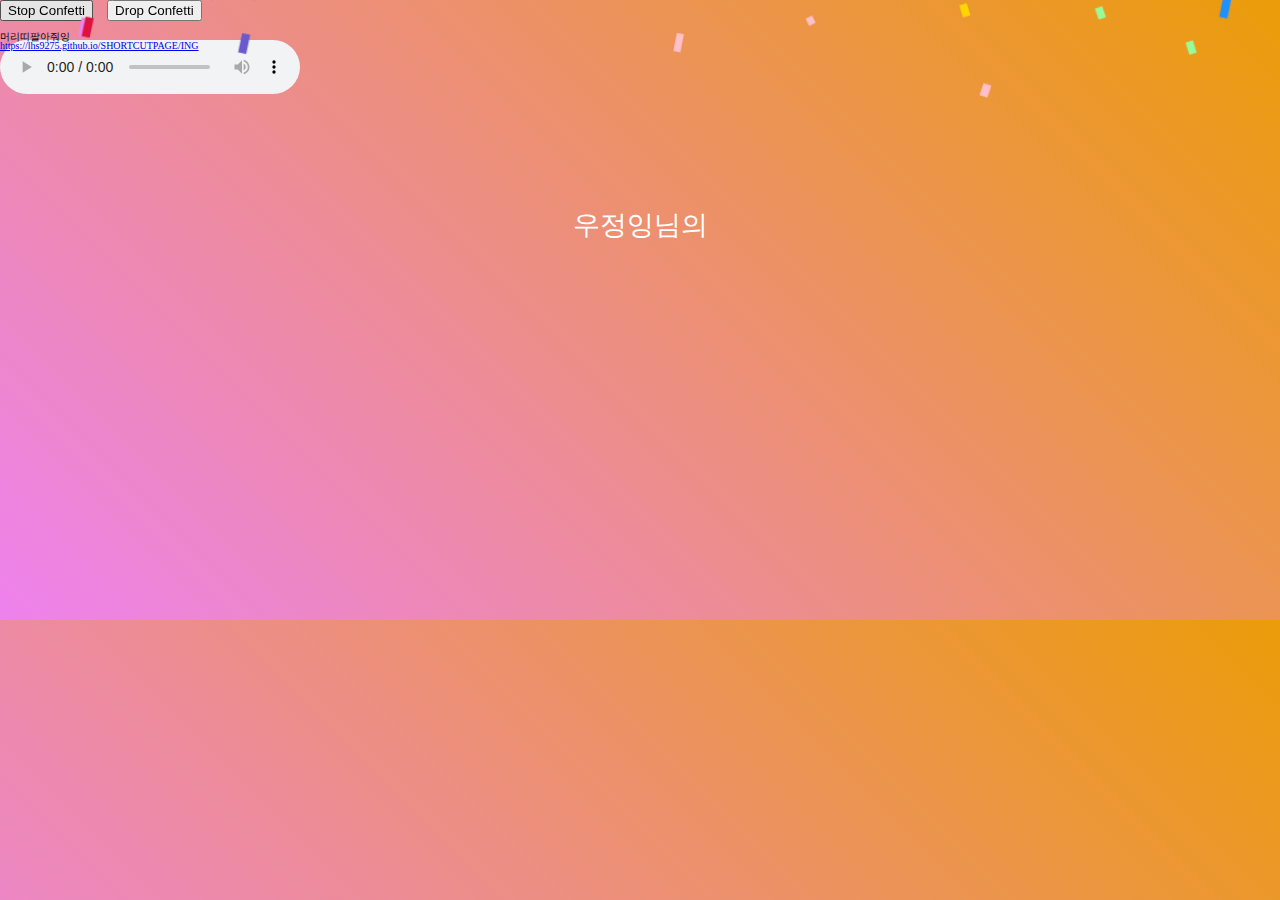
==== 1209.html @ c1bf4723 "Update and rename index.html to 1209.html" ====
<!DOCTYPE html>
<html lang="en">
<head>
  <meta charset="UTF-8">
    <div style="position:absolute; top: 40px;"><audio src="back.mp3" autoplay loop controls></audio></div>
  <script src="https://code.jquery.com/jquery-3.6.4.min.js"></script>
    <script src="confetti_v2.js"></script>
  <title>HBD-FRIENDSHIP_ING</title>
  <link rel="stylesheet" href="style1.css">
  <div  style="position:absolute;top: 30px;;"><div style="font-size: 10px;">머리띠팔아줘잉</div></div>
  <div style="position:absolute; top: 40px;"><div style="font-size: 10px;"><a href="https://lhs9275.github.io/SHORTCUTPAGE/ING"> https://lhs9275.github.io/SHORTCUTPAGE/ING</a></div></div>
</head>


<body>

  <div class="buttonContainer">
    <button class="canvasBtn" id="stopButton">Stop Confetti</button>
    <button class="canvasBtn" id="startButton">Drop Confetti</button>    
</div>
<canvas id="canvas"></canvas>
<script>
  $(document).ready(function(){  
      
      function reAction(){
          $("#startButton").trigger("click");
          setTimeout(function(){
              $("#stopButton").trigger("click");
          }, 30000000);
      }

      
          reAction();
      }); 
      
</script>


        <div class="text-wrap">
          <p id="HBD-text" class="lg-text"></p>
      </div>
      <div class="center-text">
      <div id="messages-container"></div></div>

      <article class="cake-wrap">
        <section id="candle" onclick="nextPage()">
          <article id="lights" class="displayNone">
            <div class="light"></div>
            <div class="light"></div>
            <div class="light"></div>
            <div class="light"></div>
          </article>
          <div id="candle-body" class="displayNone"></div>
        </section>

        
        <section class="chiffons">
          <div id="cream" class="displayNone"></div>
          <div class="chiffon displayNone"></div>
          <div class="chiffon displayNone"></div>
          <div class="chiffon displayNone"></div>
          <div class="chiffon displayNone"></div>
          <div class="chiffon displayNone"></div>
        </section>
        <div id="cake-bottom" class="displayNone"></div>
      </article>  

      <script>
        // 예제: 동적으로 메시지를 추가하는 함수
        function addMessage(message) {
          // 새로운 메시지를 생성하여 메시지 컨테이너에 추가
          var newMessage = document.createElement('p');
          newMessage.textContent = message;
          document.getElementById('messages-container').appendChild(newMessage);
        }
    
        // 예제: 메시지를 로테이션하는 함수
        function rotateMessages(messages, interval) {
          var index = 0;
          setInterval(function () {
            // 현재 메시지 삭제
            $('#messages-container p').remove();
    
            // 다음 메시지 추가
            addMessage(messages[index]);
    
            // 다음 인덱스로 이동 (순환)
            index = (index + 1) % messages.length;
          }, interval);
        }
    
        // 예제: 여러 개의 축하 메시지를 추가
        var birthdayMessages = [
          '메챠야바잉 : 우정씨... 아이시떼루!!',
          ' [ING]가장아름다운순간 :지금처럼 너가 행복한 방송을 해줘, 우린 모든 우정잉을 응원해',
          '뽀삐뽀11:12 : 오늘은 토요일이니까 토요팅!',
          '_챗챗_ : 언제나 어디서나 응원하고있으니까 망설이지 말고 가고싶은 방향으로 걸어가도 돼. 생일 진심으로 축하해! 화이팅!! '
         ,'장발잉 : 생일 축하하고 열심히 달려와줘서 고마워. 항상 응원해👍'
         ,'잉정우12 : 항상 고맙지만 미안하기도하고 그냥 행복했음 좋겠어 화이팅!',
         '으앍 : 잉 생일 축하해 항상 응원해~', 
         '無人 : 어디를 가던 어디서 방송을 하던 항상 응원하고 언제나 최고인 우정잉의 생일을 축하해 잉친이가 되서 행복하고 우정잉 앞에 항상 꽃길만 펼쳐있으니 잉친이와 같이 걸어나가자 우정잉의 행복은 잉친이들의 행복 '
        ,'어 형이야 : 우정잉 평생 방송해~' ,
        '봄이내려 : 너의 모든 선택을 응원해!!!',
        '김수한무 거북이와 우정잉 : 오래보자',
        '왜이렇게어둡냐 : 항상 고마워 생일 축하해 끝까지 응원할게:)',
        '넘버원탑 : 방송해줘서 고마워 생일 축하해!' ,
        '징을치는우엉 : 잉! 잉덕분에 인방과 트위치 자체 빠질 수 있어서 기뻐! 항상 ㅎㅇㅌ 하고 어디서든 방송하는 걸 응원할게!!',
        '고은현 : 잉아 생일 정말 축하하고 방송해줘서 정말 고마워! 앞으로도 항상 팬으로써 함께할게! 우리 오래오래 보자~☺️ 우린 언제나 너의 편이야~'
      ,'앞으로뒤잉테 : 우:우리..대장 우정아 정:정말..진심으로 생일 축하해 잉:잉옹잉옹오잉오~~해피뻐스데이',
      '아무로 레잉 : 잉정아 건강하게 오래오래 살아~',
      '셉삐 : 잉 같은 사람을 또 만날 수 있을까? 내 인생에 한 편의 추억으로 남아줘서 고맙고 찐 아홉수 생일 너무 축하해~~ 🎉🎉🎉',
      '잉스프렌드 : 행복의 모양은 여러개지만 가장 큰 행복은 우정잉이야🫡',
      '무무쓰: 우정아 항상 재밌는 방송 해줘서 너무 고마워 생일 너무 축하해!! 앞으로도 잘 부탁해!!',
      '우엉징칭칙칙폭폭 : 비록 트위치는 사라지지만 우린 너가 가는곳 어디든 함께할게. 내 지친 삶에 유일한 엔돌핀 유토피아 우정잉! 항상 고맙고 우리 오래오래 보자 앞으로도 💜🌈'
     ,'포니테잉 : 멋진녀석 행복하자',
     '빨간조각 : 우정아 생일축하해 앞으로는 대포좀 잘먹어줘 부탁할게',
     '동화상사 : 잉 생일 축하해 아프지말고 행복하게 살고 평생 응원할게~',
     '거북팅이 : 오래전부터 봐았지만 언제나 재밌게 방송하시는 모습이 대단하다고 느껴졌어요. 시청자도 시청자지만 우정잉님이 즐겁고 재밌는 방송 해주셨으면 해요. 생일 축하드립니다!!!',  
      '바람신: 우정잉님 생일축하해요 🎉 방장 덕분에 일상이 즐겁고 행복하네요 우정잉님도 행복하세요',
      '우엉잉어빵 : 여신님 생일축하해요 더더욱 월클이되고 행복해지세요',
      '진랑이 : 너를 알게되고 호기심에 생방송을 보기시작하면서 내 삶의 많은 부분을 위로받았다 태어나줘서 고마워!'
      ,'에엑추 : 방장! 태어나서 이렇게 방송을 해줘서 진짜진짜 너무 고마워 방장이 어딜가든 그 뒤를 따라가서잘 헤쳐나갈 수 있도록 응원할게 평생 꽃길만 걷자잉 덕분에 나도 행복하니까 잉도 항상 행복했으면 좋겠어늘 고마워 방장 생일 축하해!!!' 
      ,'밈친놈 : 나 하니인테 생일 축하한다',
      '커여운고라니 : 젠장 또 잉정이형이야 또 생일을 맞이하고 말았어 나는 축하한다. 그것이 목도한자의 사명이야 생일 축하합니다 방장님',
      'Muchi : 생일 축하하고 내 삶의 안식처가 되어줘서 너무너무 고마워! 덕분에 삶이 조금이라도 행복해진거 같아! 앞으로도 잘 부탁해! 우정잉 화이팅!',
      '안달u :문득 생각난건데, 정말 운이 좋게 나도 우리나라에서 태어났고, 잉도 우리나라에서 태어나서 재밌게 방송도 보고 오프도 가고 하네! 다른 나라에 태어나서 언어가 달랐다면, 언어가 같은 나라여도 시차가 크다면 과연 이렇게 볼 수 있었을까 싶다. 빛머니 감사합니다',
      'oops_lobste : 생일축하하고 항상 응원합니다!!',
      '후뿌뿌뿌 : 겨울에 태어난~ 우정잉 생일 축하해!! 최고로 행복한 하루 보내렴'
      ,'94minsu : 친구야 늘 건강만 하자 화이팅 ~ 생일 축하해!',
    '망고망9 :항상 고맙고 어디로 가던 우리가 같은 방향 보고 걸어갈테니깐 잉은 행복만 해줘~~! 알겠지? 생일 진짜진짜 축하해!!!!',
    '이잉이용 : 우정잉님을 알게 되어서 인생이 더 행복해진것 같아요 앞으로도 잘부탁드리고 항상 건강하고 행복하게 지내시길 바랄게요 생일 정말 정말 축하드려요~ 우정잉 화이팅 !!'
   ,'대박이 : 대장 생일 축하해요!! 즐거운 날도 많고 힘든 나날도 많았을텐데 그 모든 시간잉이 밝게 빛나준 덕분에 나도 그 빛을 따라올수 있었어 앞으로도 오래오래 빛날수 있게 이젠 나도 응원할거야 화이팅! 축하해요!!',
   '띵띵땅땅땅 : 생일축하해 앞으로도 오래오래보자 너 칠순잔치 생카는 내가 해줄게~ ',
   '녹차피콜로 : 우정잉 생일축하해 항상 건강하고 행복하게 지내야돼',
   '설이더 : 나에게 행복이란 단어의 진짜 의미를 깨닫게 해줘서 고마워 덕분에 많이 웃었고 행복했어 잉과 함께하는 모든 순간들이 잊지 못할 정도로 좋았달까 ㅎㅎ 암튼 생일 축하하고 아프지 말어 ㅜㅜ 그리고 행복해야 돼 !!',
   '잉린이 43 : 잉 덕분에 힘들때 잘 이겨냈고 많이 웃었던거 같아 방송해줘서 고맙고 항상 너의 모든 선택을 응원할게!!! 생일축하해 잉~~~',
      '김말랭잉 : 우정잉 생일축하해~ 걸어가는길 외롭지 않게 함께할게 ',
   '이세계에서눈을뜨니내가잉모노? : 너의 매 순간이 행복하고 즐거웠으면 좋겠어 생일 축하해',
    'Sanh : 생일 축하해~ 맛난 거 먹어~',
    '따봉우정아고마워 : 점령',
      '겨울바람휘잉 : 방송해줘서 고맙고 우리 오래 보자~ 생일 너무너무 축하하고 항상 건강하고 행복해~~!!',
      '무지개떡우정잉 : 생일축하해 우리 지겹게보자고',
     '전형적인클잉셰 : 넌 최고야 잉 생일 많이 축하하고 항상 행복하자',
          '푸딩이 : 우정언니 아프지 말고 오래오래 방송하자 항상 고맙고 좋아해♡',
          '유그로 : 허허 잉베님 벌써 서른이시군요.. 생일 축하하고 앞으로 건강하시고 영양제 챙겨드십쇼',
          '김민킈 : 우정잉바보',
          '라떼는커피 : 29번째 생일 너무 축하해! 방송시작은 같이 못있었지만 끝나는 길은 꼭 같이남기를 지겹도록 오랫동안 보자구',
          '프룬_ : 생일축하해~~ 건강히 오래오래 함께하자',
          '우정잉싸바싸바하는잉친이 : 우정국 우정공주마마 탄신 경하드리옵니다 가내 평안하시고 옥체를 잘 보전하시어 오래토록 재밌는 방송 하며 천수를 누리소서 우정공주마마 만세! 만세! 만세!',
          '펑티모잉 : 생일축하해 항상 고마워요!! 행복한 일이 가득하기를..!',
          '아트라슈 : 우정아 덕분에 트위치 생활 행복했고 어딜가던지 따라갈게 우정잉 만세!!!',
          '소원이누룽지 : 생일 진짜진짜진짜 축하해 제일 행복한 하루!!!',
          '무릎이_아이휴 : 마흔살 축하하고 환갑까지 잘부탁해!!!',
          '유정 : She is Korean',
          '여정끝에니가 :잉 생일 축하하고 이번에 트위치 없어진다 해서 걱정 많을거 같은데 어딜가든 따라갈거니까 너무 걱정하지말고 2월 27일까지 잘 놀다 넘어가자 행복한 하루 보내 좀 있다 팬미팅장에서 보자 ',
          '커비 : 적게일하고 돈 많이 벌자 ',
     '머리띠팔아줘잉 : 우정잉님 생신 축하드리고 내년에는 아프지 말고 건강하게 지냈으면 좋겠어요 또 내년에 새로운 플랫폼에서 자리 잘 잡으시고 더욱 성장하셨으면 합니다 그리고 우정잉님 머리띠좀 팔아주세요 부탁드립니다 원하시면 제가 디자인까지 할게요 팔아만 주세요.. 아! 그리고  12월9일 콘서트에서 기다리겠습니다  12월9일에 봬요 우정잉 화이팅!!'
          ,' -the end-' 
         ,' -the end-' 
         ,' -the end-'
         ,' -the end-' 
         ,' -the end-' 
         ,' -the end-' 
         ,' -the end-' 
         ,' -the end-' 
         ,' -the end-' 
         ,' -the end-' 
         ,' -the end-' 
         ,' -the end-' 
         ,' -the end-' 
         ,' -the end-' 
         ,' -the end-' 
         ,' -the end-'  
    
    ];
    
        // 메시지를 5초마다 변경
        rotateMessages(birthdayMessages, 5000);
      </script>

  <script src="script.js"></script> 
</body>
</html>
---- style1.css ----
body {
    margin: 0;
    margin: 0 auto;
    padding: 0;
    background: linear-gradient(45deg, Violet, rgb(235, 156, 9));
  }
  
  body::-webkit-scrollbar {
    display: none;
  }
  
  .displayNone {
    display: none;
  }
  
  
  /* ===================================== title   */
  
  .text-wrap {
    display: flex;
    justify-content: center;
    margin-top: 180px;
  }
  
  #HBD-text {
    display: inline-block;
    font-size: 1.7em;
    color: #fff;
    position: relative;
  }
  
  #HBD-text::after { 
    display: block;
    position: absolute;
    top: 0; right: -10px;
    width: 3px; height: 100%;
    content: "";
    background-color: #fff;
  }
  
  #HBD-text.remove::after {
    display: none;
  }
  
  
  /* =========================================================== cake   */
  
  .cake-wrap {
    display: flex;
    justify-content: center;
    position: relative;
    margin-top: 50px;
  }
  
  
  /* ============================================ candle   */
  
  #candle {
    cursor: pointer;
  }
  
  .light {
    position: absolute;
    top: 12%; left: 50%;
    width: 8px; height: 24px;
    margin-left: -5px;
    background: rgba(255, 213, 99, 0.8);
    border-radius: 100%;
    animation: smCandle 1s infinite alternate;
  }
  
  .light:nth-child(2) {
    box-shadow: 0 0 30px 5px rgba(245, 139, 112, 0.6);
    animation: backLight1 1s infinite alternate;  
  }
  
  .light:nth-child(3) {
    box-shadow: 0 0 30px 15px rgba(255, 209, 157, 0.5);
    animation: backLight2 1s infinite alternate;
  }
  
  .light:nth-child(4) {
    border-radius: 100%;
    box-shadow:0 0 35px 20px rgba(249, 255, 222, 0.3);
    animation: backLight2 0.2s infinite alternate;
  }
  
  #candle-body {
    position: absolute;
    top: 22%; left: 50%;
    margin-left: -5px;
    width: 8px; height: 36px;
    border-radius: 2px;
    background-color: rgb(253, 167, 200);
    animation: candleBody 1s alternate;
  }
  
  
  /* ============================================== Candle Animation */
  
  @keyframes candleBody {
    0% {
      transform: translateY(-800px);
    }
  }
  
  @keyframes candleLight {
    0% {
      transform: translateY(-800px);
    }
  }
  
  @keyframes smCandle {
    0%, 100% {
      transform: translateY(0) scale(1);
     
    }
    50% {
      transform: translateY(-20px) scale(0);
    }
  }
  
  @keyframes backLight1 {
    0%, 100% {
      transform: translateY(0) scale(1);
     
    }
    50% {
      transform: translateY(0) scale(0);
    }
  }
  
  @keyframes backLight2 {
    0%, 100% {
      transform: translateY(0) scale(1);
     
    }
    50% {
      transform: translateY(0) scale(0.8);
    }
  }
  
  /* ==================================== chiffons */
  
  .chiffons {
    width: 160px; height: 300px;
  }
  
  #cream {
    position: absolute;
    width: 160px; height: 24px;
    top: 33%;
    background:#fff;
    border-radius: 16px 16px 10px 10px;
    animation: cream 1s;
  }
  
  #cream:after,
  #cream:before {
    position:absolute;
    width: 12px;
    height: 32px;
    content: "";
    background:#fff;
    border-radius: 100px;
    animation: creams 1s forwards;
  }
  
  #cream::after {
    top: 50%;
    left: 20%;
  }
  
  #cream:before {
    top: 80%;
    left: 80%;
  }
  
  .chiffon {
    position: absolute;
    width: 160px; height: 20px;
    background-color: rgb(255, 248, 246);
    border-radius: 5px;
    animation-name: chiffon 2s;
  }
  
  .chiffon:nth-child(2) {
    top: 40%;
    z-index: -1;
    animation: chiffon 1s;
  }
  
  .chiffon:nth-child(3) {
    top: 46.5%;
    z-index: -2;
    animation: chiffon 1s;
  }
  
  .chiffon:nth-child(4) {
    top: 50%;
    animation: chiffon 1s;
  }
  
  .chiffon:nth-child(5) {
    top: 56.5%;
    animation: chiffon 1s;
  }
  
  .chiffon:nth-child(6) {
    top: 60%;
    animation: chiffon 1s;
  }
  
  .chiffon:nth-of-type(2n-1) {
    height: 10px;
    border-radius: 3px;
    background-color: #fa6f9d;
  }
  
  #cake-bottom {
    position: absolute;
    top: 66.5%;
    width: 220px; height: 5px;
    background-color: #a8cce9;
    animation: cake-bottom 0.8s;
  }
  
  #next-text {
    position: absolute;
    top: 75%;
    font-size: 0.9em;
    color: rgb(5, 250, 66);
    transition: all 0.4s;
    animation: textDelay 20s;
  }
  
  #next-text:hover {
    color: rgb(102, 128, 158);
    animation: textAnimation 0.06s infinite alternate;
  }
  
  
  /* =========================================== cake animation */
  
  @keyframes textDelay {
    0% {
      opacity: 0;
    }
  }
  
  @keyframes textAnimation {
    0% {
      transform: rotate(2deg);
    }
    100% {
      transform: rotate(-2deg);
    }
  }
  
  
  @keyframes cake-bottom {
    0% {
      transform: scaleX(0);
    }
    100% {
      transform: scaleX(1);
    }
  }
  
  /* cake bounce */
  @keyframes chiffon {
    0% {
      transform: translateY(-800px) rotate(15deg);
      animation-timing-function: ease-in;
      opacity: 1;
    }
    24% {
      opacity: 1;
    }
    40% {
      transform: translateY(-24px);
      animation-timing-function: ease-in;
    }
    65% {
      transform: translateY(-12px) rotate(3deg);
      animation-timing-function: ease-in;
    }
    82% {
      transform: translateY(-10px) rotate(-3deg);
      animation-timing-function: ease-in;
    }
    93% {
      transform: translateY(-5px) rotate(3deg);
      animation-timing-function: ease-in;
    }
    25%, 55%, 75%, 87% {
      transform: translateY(5px);
      animation-timing-function: ease-out;
    }
    100% {
      transform: translateY(0px) rotate(-3deg);
      animation-timing-function: ease-out;
      opacity: 1;
    }
  }
  
  @keyframes cream {
    0% {
      transform: translateY(-800px);
      animation-timing-function: ease-in;
    }
  }
  
  @keyframes creams {
    0% {
      transform: scaleY(0) translateY(-60px);
    }
    100% {
      transform: scaleY(1);
    }
  }


  canvas {
    z-index: 10;
    pointer-events: none;
    position: fixed;
    top: 0;
    transform: scale(1.1);
}

.buttonContainer {
    position: fixed;
    top: 0px;
    left: 0px;
}

.canvasBtn {
    margin-right: 10px;
}


.center-text {
  text-align: center;
  font-size: 25px;


}
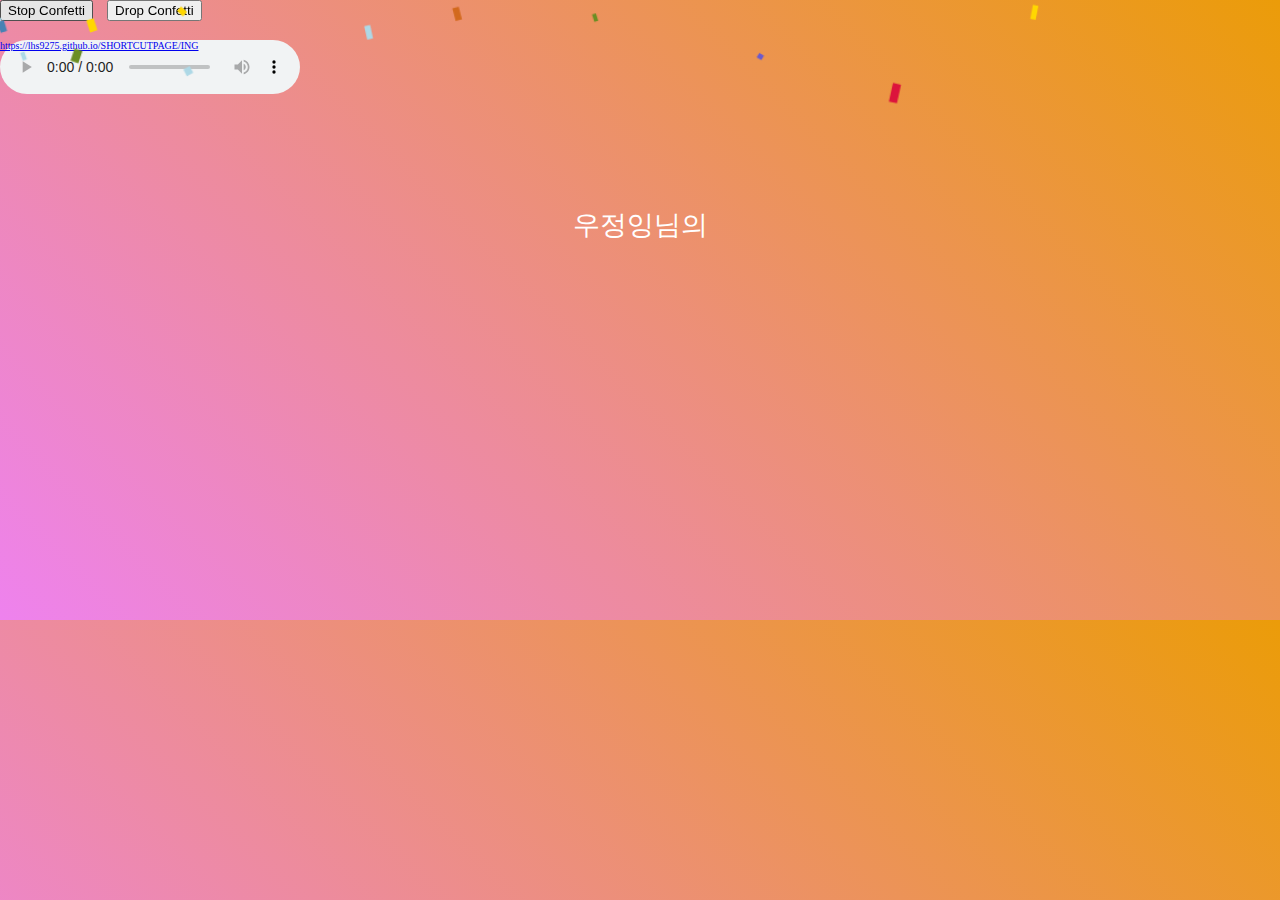
==== commit 257471a3: "Update 1209.html" ====
--- a/1209.html
+++ b/1209.html
@@ -7,7 +7,6 @@
     <script src="confetti_v2.js"></script>
   <title>HBD-FRIENDSHIP_ING</title>
   <link rel="stylesheet" href="style1.css">
-  <div  style="position:absolute;top: 30px;;"><div style="font-size: 10px;">머리띠팔아줘잉</div></div>
   <div style="position:absolute; top: 40px;"><div style="font-size: 10px;"><a href="https://lhs9275.github.io/SHORTCUTPAGE/ING"> https://lhs9275.github.io/SHORTCUTPAGE/ING</a></div></div>
 </head>
 
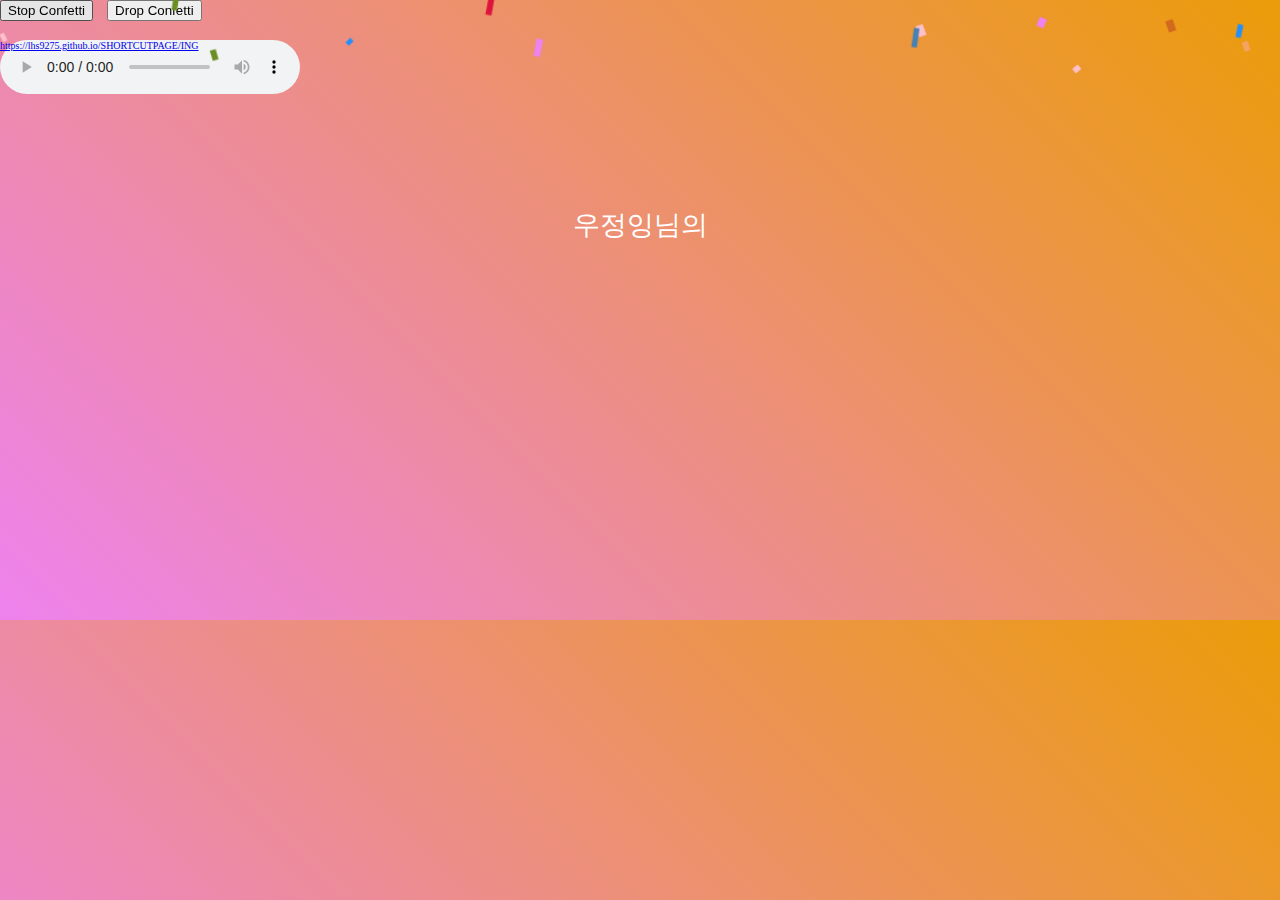
==== commit 939dec5b: "Update 1209.html" ====
--- a/1209.html
+++ b/1209.html
@@ -153,7 +153,7 @@
           '유정 : She is Korean',
           '여정끝에니가 :잉 생일 축하하고 이번에 트위치 없어진다 해서 걱정 많을거 같은데 어딜가든 따라갈거니까 너무 걱정하지말고 2월 27일까지 잘 놀다 넘어가자 행복한 하루 보내 좀 있다 팬미팅장에서 보자 ',
           '커비 : 적게일하고 돈 많이 벌자 ',
-     '머리띠팔아줘잉 : 우정잉님 생신 축하드리고 내년에는 아프지 말고 건강하게 지냈으면 좋겠어요 또 내년에 새로운 플랫폼에서 자리 잘 잡으시고 더욱 성장하셨으면 합니다 그리고 우정잉님 머리띠좀 팔아주세요 부탁드립니다 원하시면 제가 디자인까지 할게요 팔아만 주세요.. 아! 그리고  12월9일 콘서트에서 기다리겠습니다  12월9일에 봬요 우정잉 화이팅!!'
+     '머리띠팔아줘잉 : 우정잉님 생신 축하드리고 내년에는 아프지 말고 건강하게 지냈으면 좋겠어요 또 내년에 새로운 플랫폼에서 자리 잘 잡으시고 더욱 성장하셨으면 합니다. 행복하고 건강한 연말 보내세요.,
           ,' -the end-' 
          ,' -the end-' 
          ,' -the end-'
@@ -161,15 +161,6 @@
          ,' -the end-' 
          ,' -the end-' 
          ,' -the end-' 
-         ,' -the end-' 
-         ,' -the end-' 
-         ,' -the end-' 
-         ,' -the end-' 
-         ,' -the end-' 
-         ,' -the end-' 
-         ,' -the end-' 
-         ,' -the end-' 
-         ,' -the end-'  
     
     ];
     
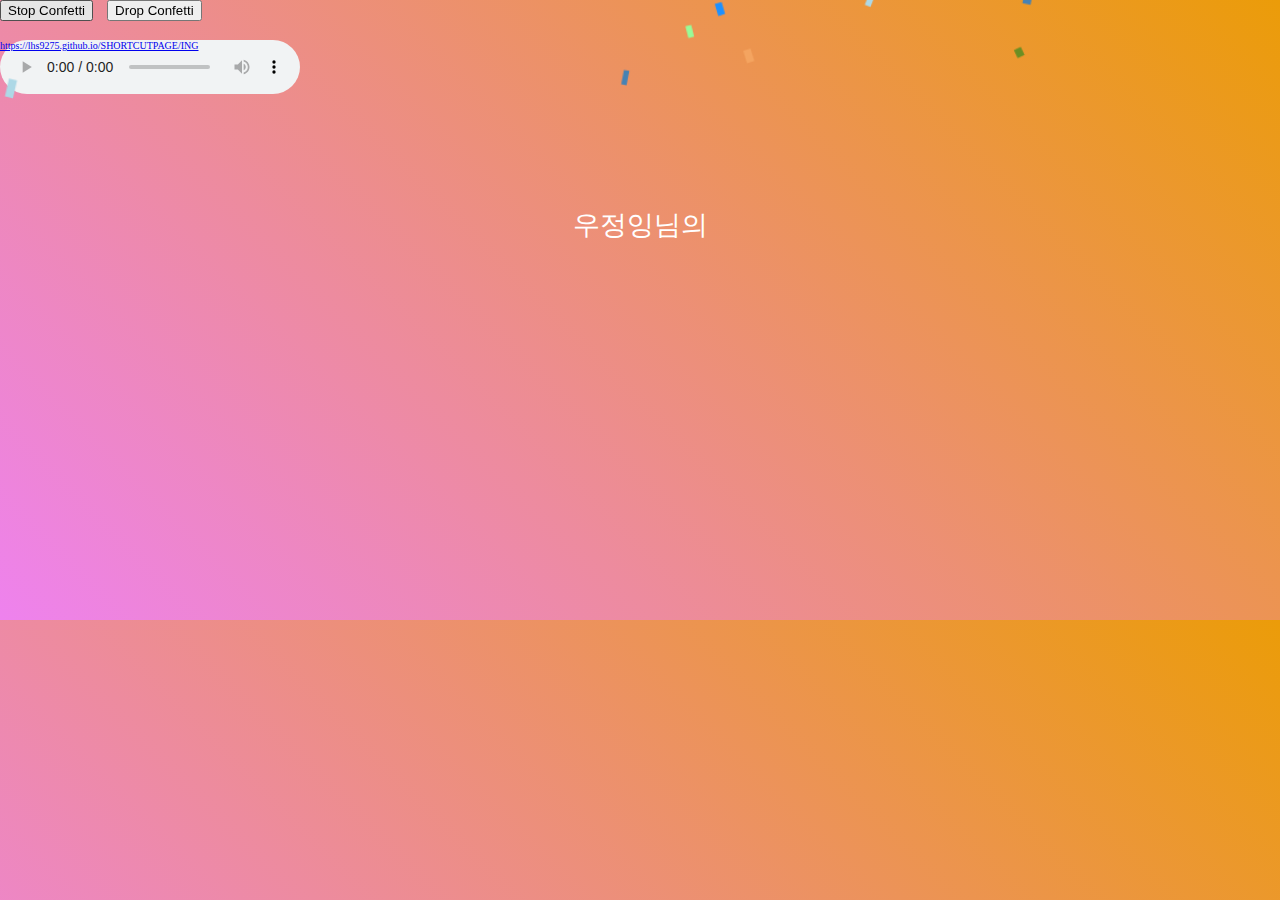
==== commit 237baf66: "Update 1209.html" ====
--- a/1209.html
+++ b/1209.html
@@ -153,7 +153,7 @@
           '유정 : She is Korean',
           '여정끝에니가 :잉 생일 축하하고 이번에 트위치 없어진다 해서 걱정 많을거 같은데 어딜가든 따라갈거니까 너무 걱정하지말고 2월 27일까지 잘 놀다 넘어가자 행복한 하루 보내 좀 있다 팬미팅장에서 보자 ',
           '커비 : 적게일하고 돈 많이 벌자 ',
-     '머리띠팔아줘잉 : 우정잉님 생신 축하드리고 내년에는 아프지 말고 건강하게 지냈으면 좋겠어요 또 내년에 새로운 플랫폼에서 자리 잘 잡으시고 더욱 성장하셨으면 합니다. 행복하고 건강한 연말 보내세요.,
+     '머리띠팔아줘잉 : 우정잉님 생신 축하드리고 내년에는 아프지 말고 건강하게 지냈으면 좋겠어요 또 내년에 새로운 플랫폼에서 자리 잘 잡으시고 더욱 성장하셨으면 합니다. 행복하고 건강한 연말 보내세요.
           ,' -the end-' 
          ,' -the end-' 
          ,' -the end-'
